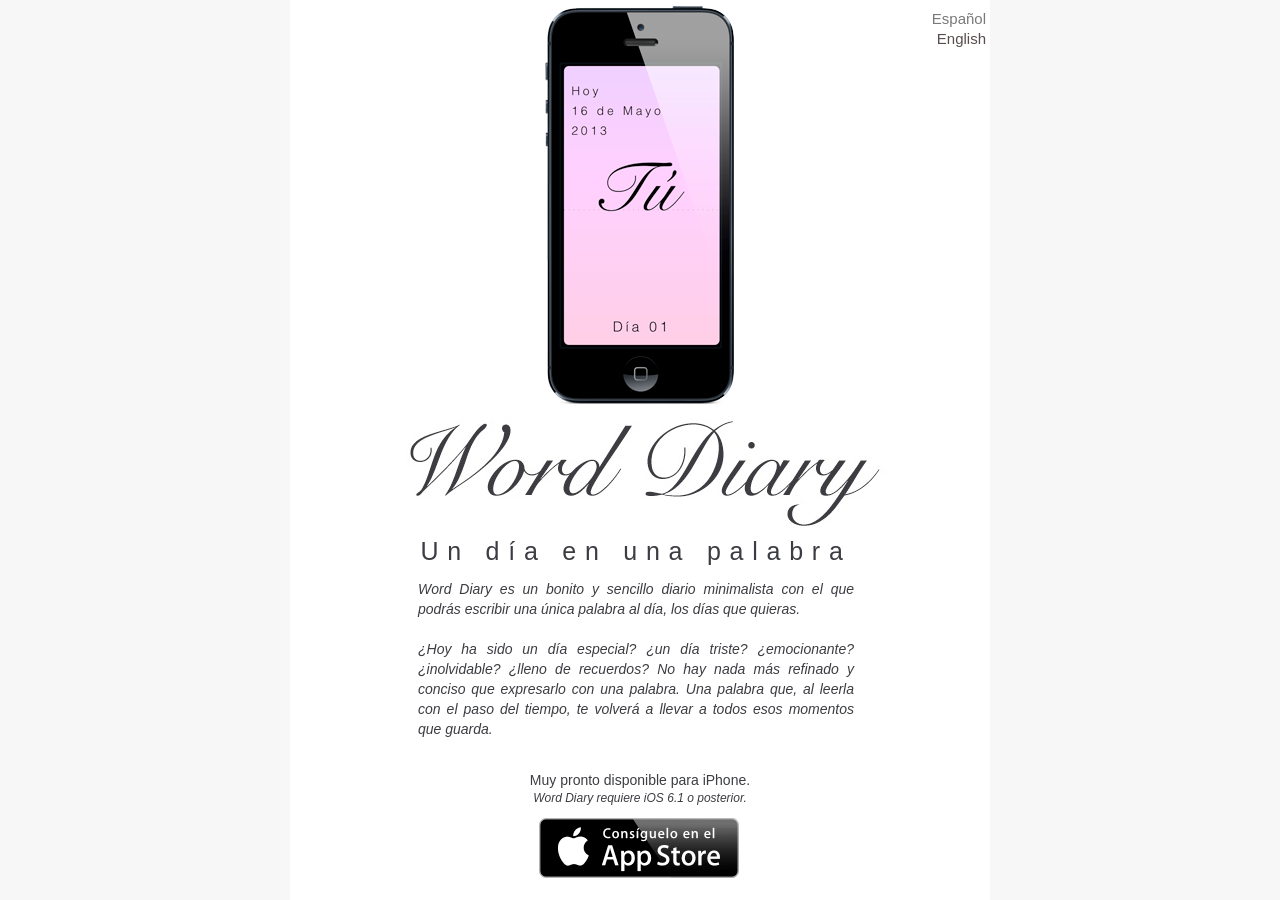
==== Web/Output/Word_Diary/index.html @ 25cab28c "Web" ====
<?xml version="1.0" encoding="UTF-8"?><!DOCTYPE html PUBLIC "-//W3C//DTD XHTML 1.0 Transitional//EN" "http://www.w3.org/TR/xhtml1/DTD/xhtml1-transitional.dtd"><html xmlns="http://www.w3.org/1999/xhtml"><head><title></title><meta http-equiv="refresh" content="0;url= Word_Diary.html" /></head><body></body></html>
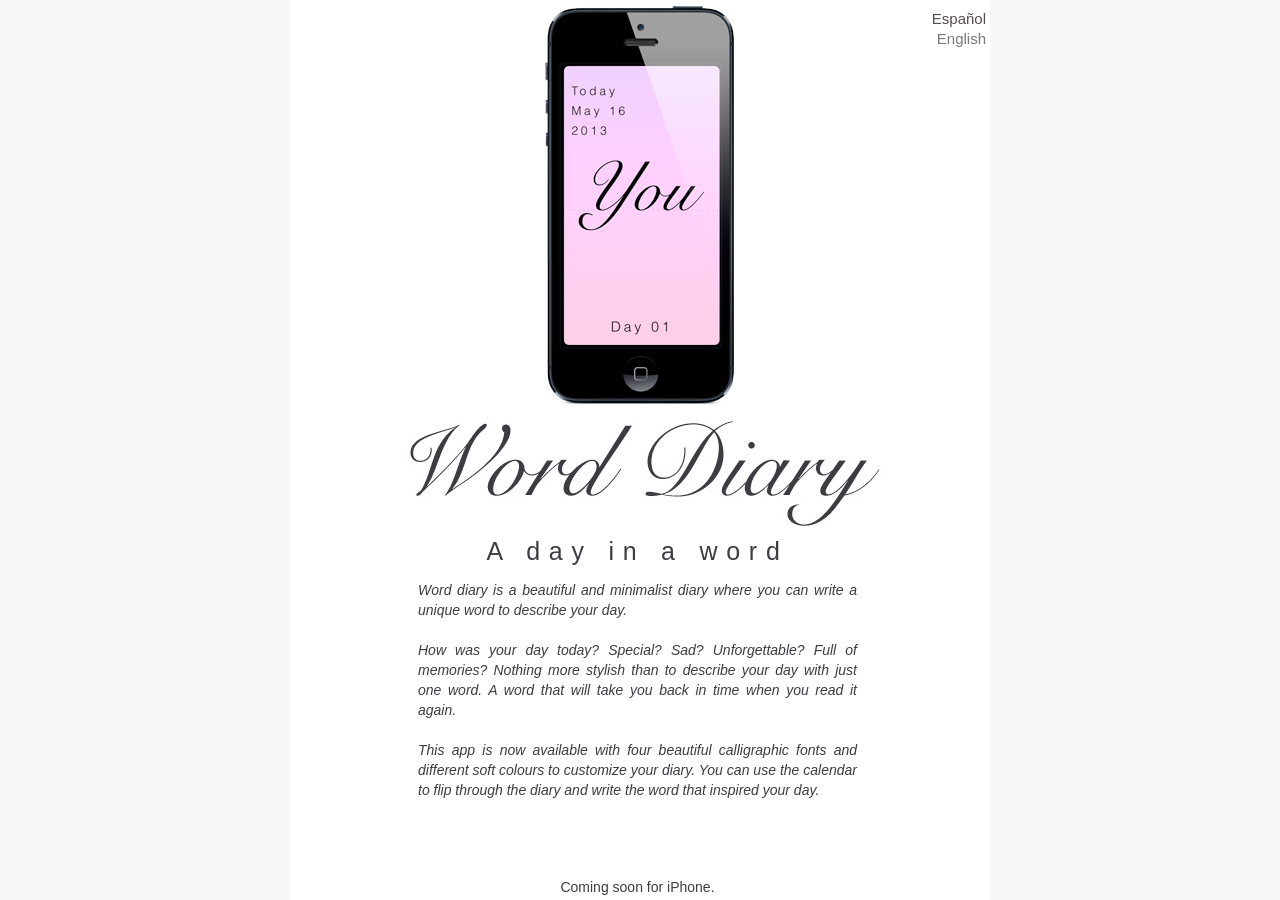
==== commit 4ddc5c2d: "Update final web. Por defecto en inglés." ====
--- a/Web/Output/Word_Diary/index.html
+++ b/Web/Output/Word_Diary/index.html
@@ -1 +1 @@
-<?xml version="1.0" encoding="UTF-8"?><!DOCTYPE html PUBLIC "-//W3C//DTD XHTML 1.0 Transitional//EN" "http://www.w3.org/TR/xhtml1/DTD/xhtml1-transitional.dtd"><html xmlns="http://www.w3.org/1999/xhtml"><head><title></title><meta http-equiv="refresh" content="0;url= Word_Diary.html" /></head><body></body></html>+<?xml version="1.0" encoding="UTF-8"?><!DOCTYPE html PUBLIC "-//W3C//DTD XHTML 1.0 Transitional//EN" "http://www.w3.org/TR/xhtml1/DTD/xhtml1-transitional.dtd"><html xmlns="http://www.w3.org/1999/xhtml"><head><title></title><meta http-equiv="refresh" content="0;url= Word_Diary_%28en%29.html" /></head><body></body></html>
